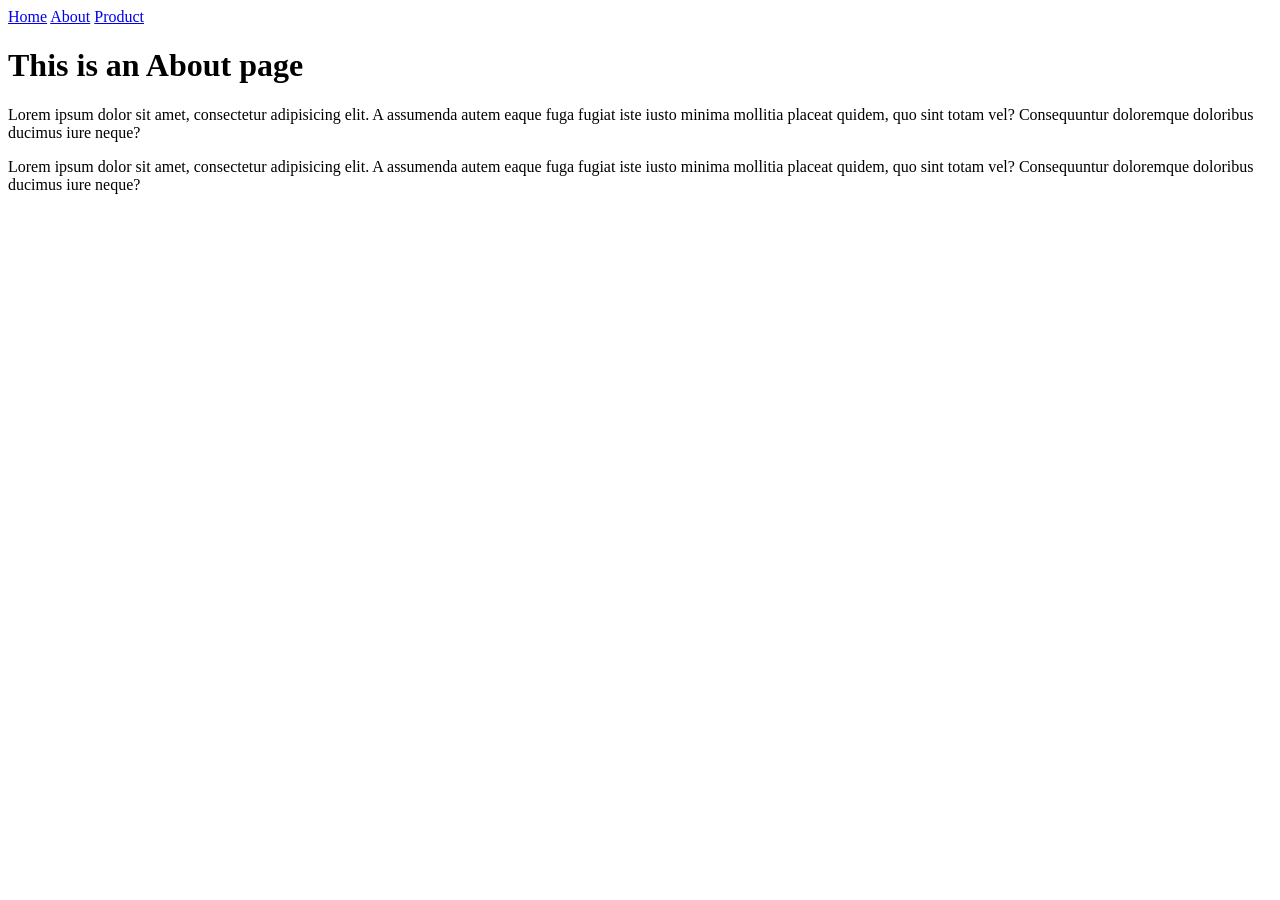
==== about.html @ 729b7978 "Add files via upload" ====
<!DOCTYPE html>
<html lang="en">
<head>
    <meta charset="UTF-8">
    <title>Home</title>
    <link rel="stylesheet" href="css/style.css">
</head>
<body>
<nav>
    <a href="index.html">Home</a>
    <a href="about.html">About</a>
    <a href="product.html">Product</a>
</nav>
<div class="navfiller"></div>
<h1>This is an About page</h1>
<p>Lorem ipsum dolor sit amet, consectetur adipisicing elit. A assumenda autem eaque fuga fugiat iste iusto minima mollitia placeat quidem, quo sint totam vel? Consequuntur doloremque doloribus ducimus iure neque?</p>
<p>Lorem ipsum dolor sit amet, consectetur adipisicing elit. A assumenda autem eaque fuga fugiat iste iusto minima mollitia placeat quidem, quo sint totam vel? Consequuntur doloremque doloribus ducimus iure neque?</p>

</body>
</html>
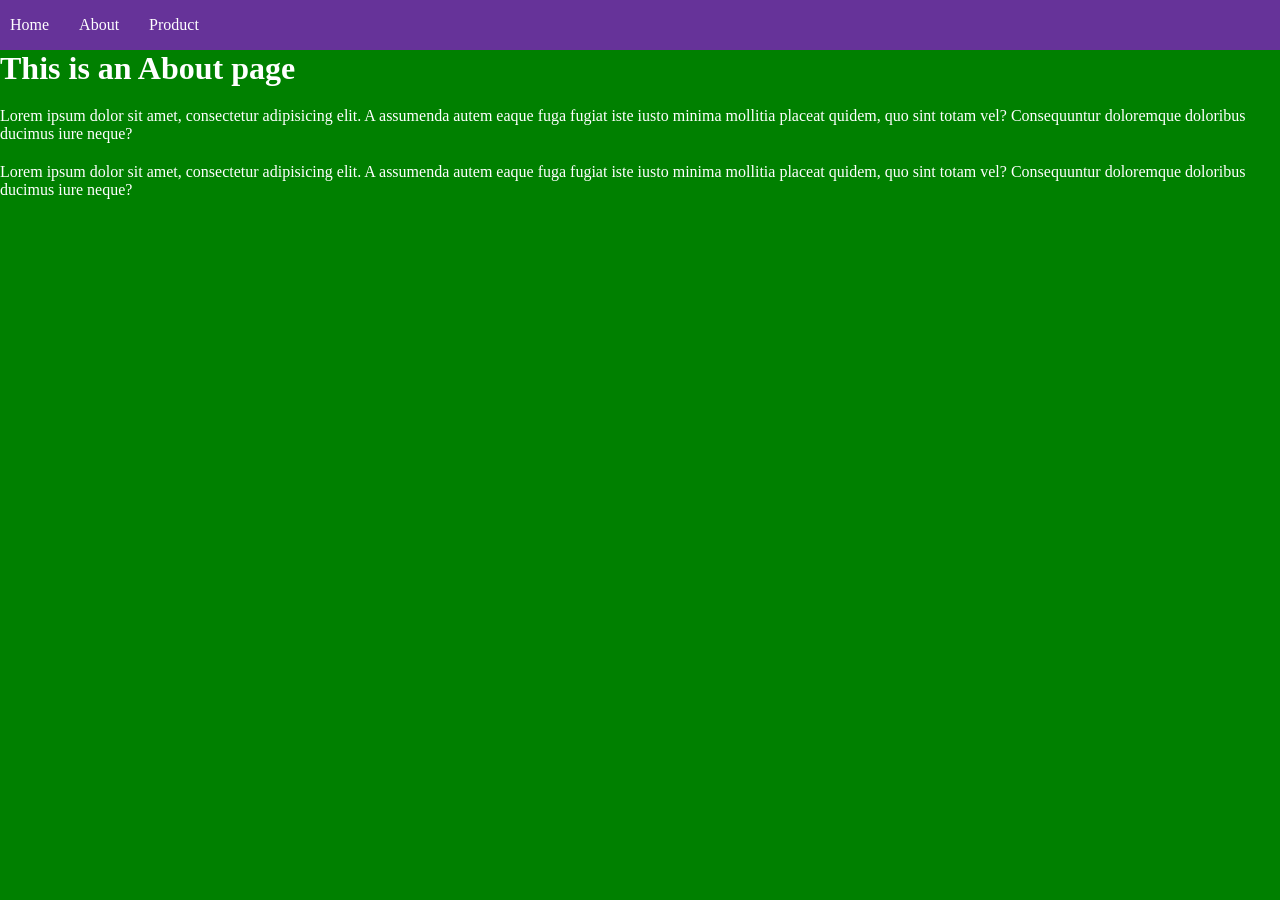
==== commit f6948d18: "Update about.html" ====
--- a/about.html
+++ b/about.html
@@ -3,7 +3,7 @@
 <head>
     <meta charset="UTF-8">
     <title>Home</title>
-    <link rel="stylesheet" href="css/style.css">
+    <link rel="stylesheet" href="style.css">
 </head>
 <body>
 <nav>
@@ -17,4 +17,4 @@
 <p>Lorem ipsum dolor sit amet, consectetur adipisicing elit. A assumenda autem eaque fuga fugiat iste iusto minima mollitia placeat quidem, quo sint totam vel? Consequuntur doloremque doloribus ducimus iure neque?</p>
 
 </body>
-</html>+</html>
--- a/style.css
+++ b/style.css
@@ -0,0 +1,50 @@
+*{
+    margin: 0;
+    background-color: red;
+    color: white;
+}
+
+nav{
+    position: fixed;
+    background-color: rebeccapurple;
+    width: 100%;
+    height: 50px;
+    display: flex;
+    align-items: center;
+    z-index: 99;
+}
+
+a{
+    text-decoration: none;
+    background-color: rebeccapurple;
+    margin-left: 10px;
+    margin-right: 20px;
+}
+.navfiller{
+    height: 50px;
+}
+
+h1,h2,p{
+    margin-bottom: 20px;
+}
+
+img{
+    height: 200px;
+    display: inline;
+}
+.container{
+    display: inline;
+    position: relative;
+}
+
+@media screen and (min-width: 800px){
+    *{
+        background-color: green;
+    }
+
+    .container{
+        display: flex;
+        justify-content: space-around;
+    }
+}
+
